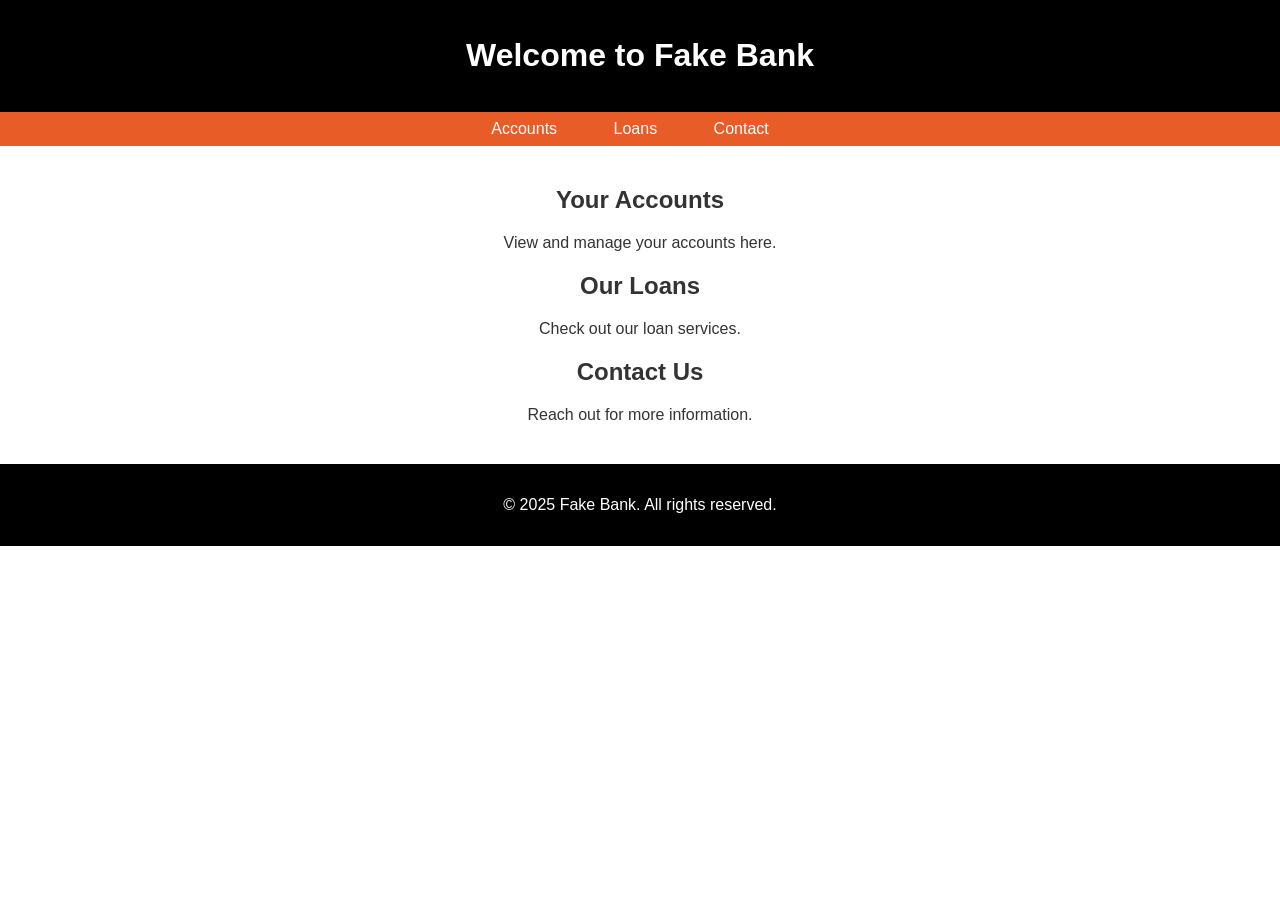
==== index.html @ 29f2b044 "Initial commit of project files" ====
<!DOCTYPE html>
<html lang="en">
<head>
    <meta charset="UTF-8">
    <meta name="viewport" content="width=device-width, initial-scale=1.0">
    <link rel="stylesheet" href="styles.css">
    <title>Fake Bank</title>
</head>
<body>
    <header>
        <h1>Welcome to Fake Bank</h1>
    </header>
    <nav>
        <ul>
            <li><a href="#accounts">Accounts</a></li>
            <li><a href="#loans">Loans</a></li>
            <li><a href="#contact">Contact</a></li>
        </ul>
    </nav>
    <main>
        <section id="accounts">
            <h2>Your Accounts</h2>
            <p>View and manage your accounts here.</p>
        </section>
        <section id="loans">
            <h2>Our Loans</h2>
            <p>Check out our loan services.</p>
        </section>
        <section id="contact">
            <h2>Contact Us</h2>
            <p>Reach out for more information.</p>
        </section>
    </main>
    <footer>
        <p>© 2025 Fake Bank. All rights reserved.</p>
    </footer>
    <script src="scripts.js"></script>
</body>
</html>
---- styles.css ----
body {
    font-family: Arial, sans-serif;
    margin: 0;
    padding: 0;
    background-color: #ffffff; /* Set the background to white */
    color: #333; /* Keeping text color dark grey for readability */
}

header, footer {
    background-color: #000000; /* Set background to black */
    color: #ffffff; /* Text color to white for contrast */
    text-align: center;
    padding: 1em;
}

nav {
    background-color: #e85c27; /* Orange background for the navigation bar */
    padding: 0.5em 0;
}

nav ul {
    list-style: none;
    padding: 0;
    margin: 0;
    text-align: center;
}

nav ul li {
    display: inline;
    margin-right: 20px;
}

nav ul li a {
    color: white; /* White text links for visibility against orange */
    text-decoration: none;
    padding: 0.5em 1em;
}

main {
    padding: 20px;
    text-align: center;
}

section {
    margin-bottom: 20px;
}

/* Hover effects for links for better user interaction */
nav ul li a:hover {
    background-color: #ffffff;
    color: #e85c27;
    transition: color 0.3s, background-color 0.3s;
}
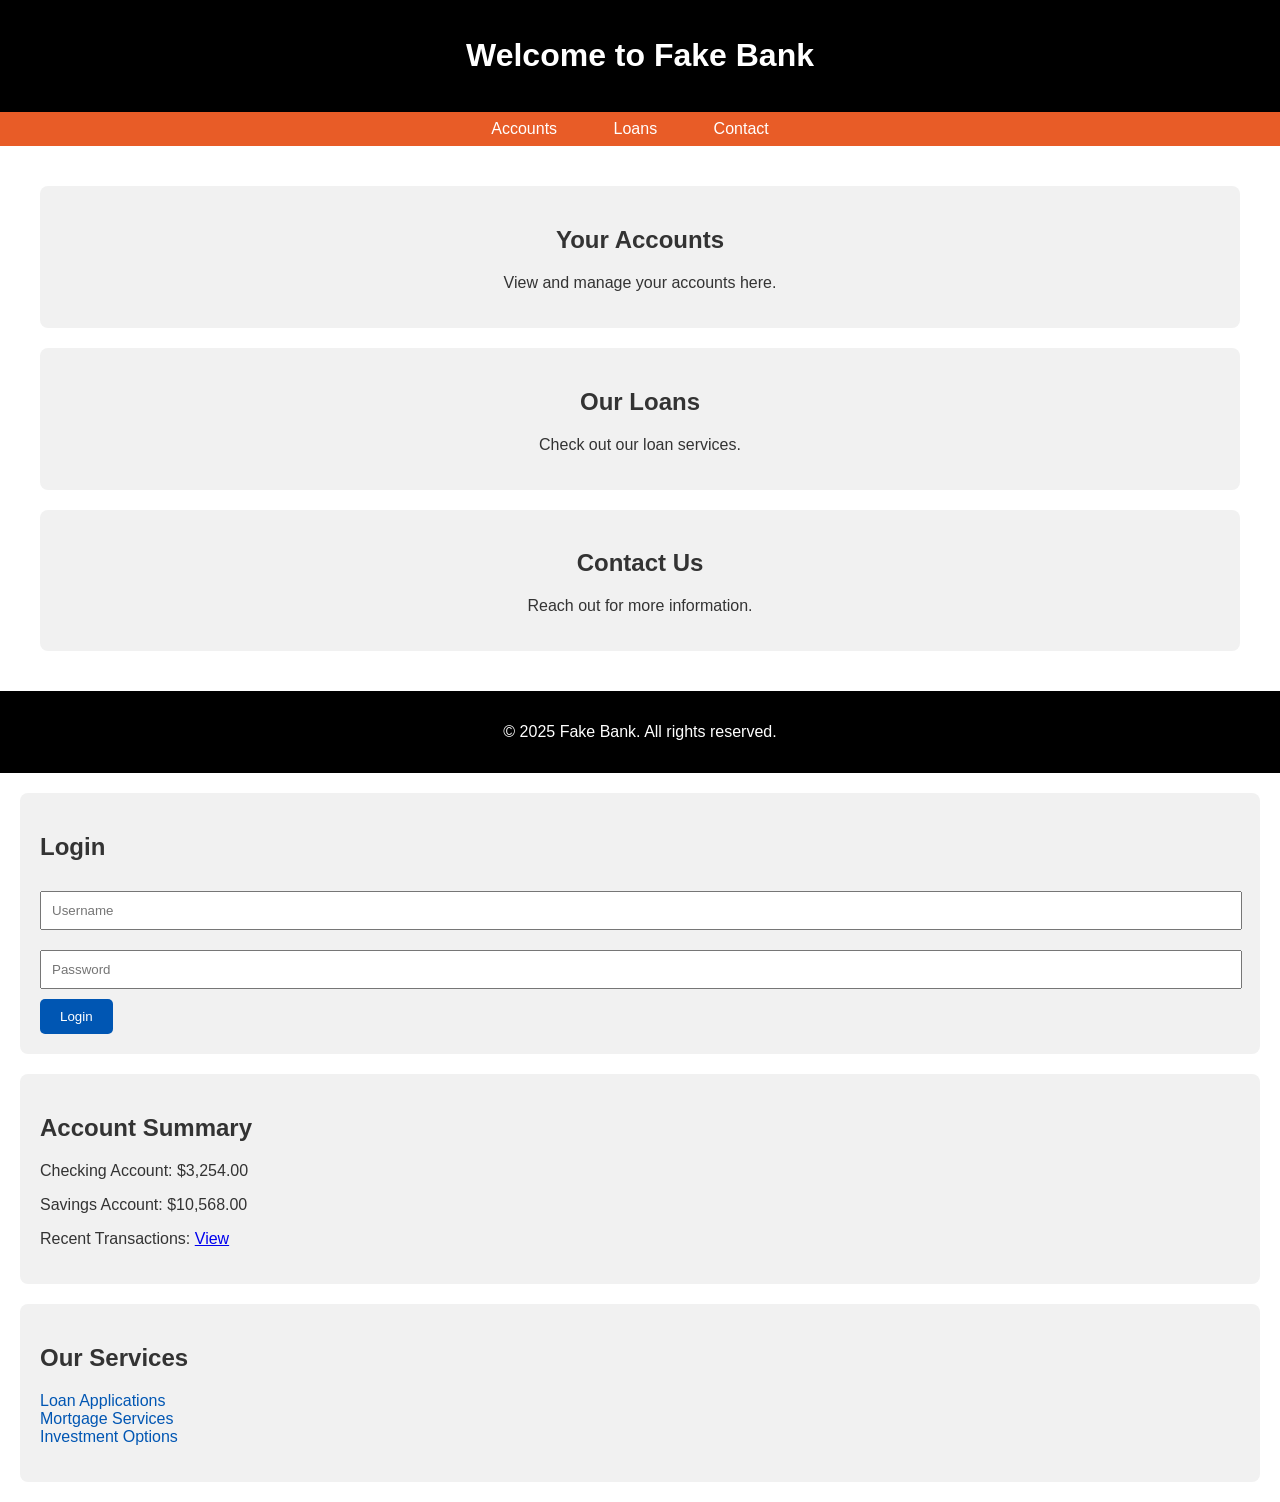
==== commit 059e8b22: "Add JavaScript for login interaction and update HTML and CSS" ====
--- a/index.html
+++ b/index.html
@@ -37,3 +37,33 @@
     <script src="scripts.js"></script>
 </body>
 </html>
+
+<!-- Login Section -->
+<section id="login">
+    <h2>Login</h2>
+    <form action="#" method="post">
+        <input type="text" id="username" name="username" placeholder="Username" required>
+        <input type="password" id="password" name="password" placeholder="Password" required>
+        <button type="submit">Login</button>
+    </form>
+</section>
+
+<!-- Account Summary -->
+<section id="account-summary">
+    <h2>Account Summary</h2>
+    <p>Checking Account: $3,254.00</p>
+    <p>Savings Account: $10,568.00</p>
+    <p>Recent Transactions: <a href="#">View</a></p>
+</section>
+
+<!-- Services Section -->
+<section id="services">
+    <h2>Our Services</h2>
+    <ul>
+        <li><a href="#">Loan Applications</a></li>
+        <li><a href="#">Mortgage Services</a></li>
+        <li><a href="#">Investment Options</a></li>
+    </ul>
+</section>
+
+<script src="scripts.js"></script>
--- a/styles.css
+++ b/styles.css
@@ -51,3 +51,45 @@
     color: #e85c27;
     transition: color 0.3s, background-color 0.3s;
 }
+
+
+section {
+    margin: 20px;
+    padding: 20px;
+    background-color: #f1f1f1;
+    border-radius: 8px;
+}
+
+input[type="text"],
+input[type="password"] {
+    margin: 10px 0;
+    padding: 10px;
+    width: calc(100% - 22px);
+}
+
+button {
+    padding: 10px 20px;
+    background-color: #0056b3;
+    color: white;
+    border: none;
+    border-radius: 5px;
+    cursor: pointer;
+}
+
+button:hover {
+    background-color: #003580;
+}
+
+ul {
+    list-style-type: none;
+    padding: 0;
+}
+
+li a {
+    text-decoration: none;
+    color: #0056b3;
+}
+
+li a:hover {
+    text-decoration: underline;
+}
